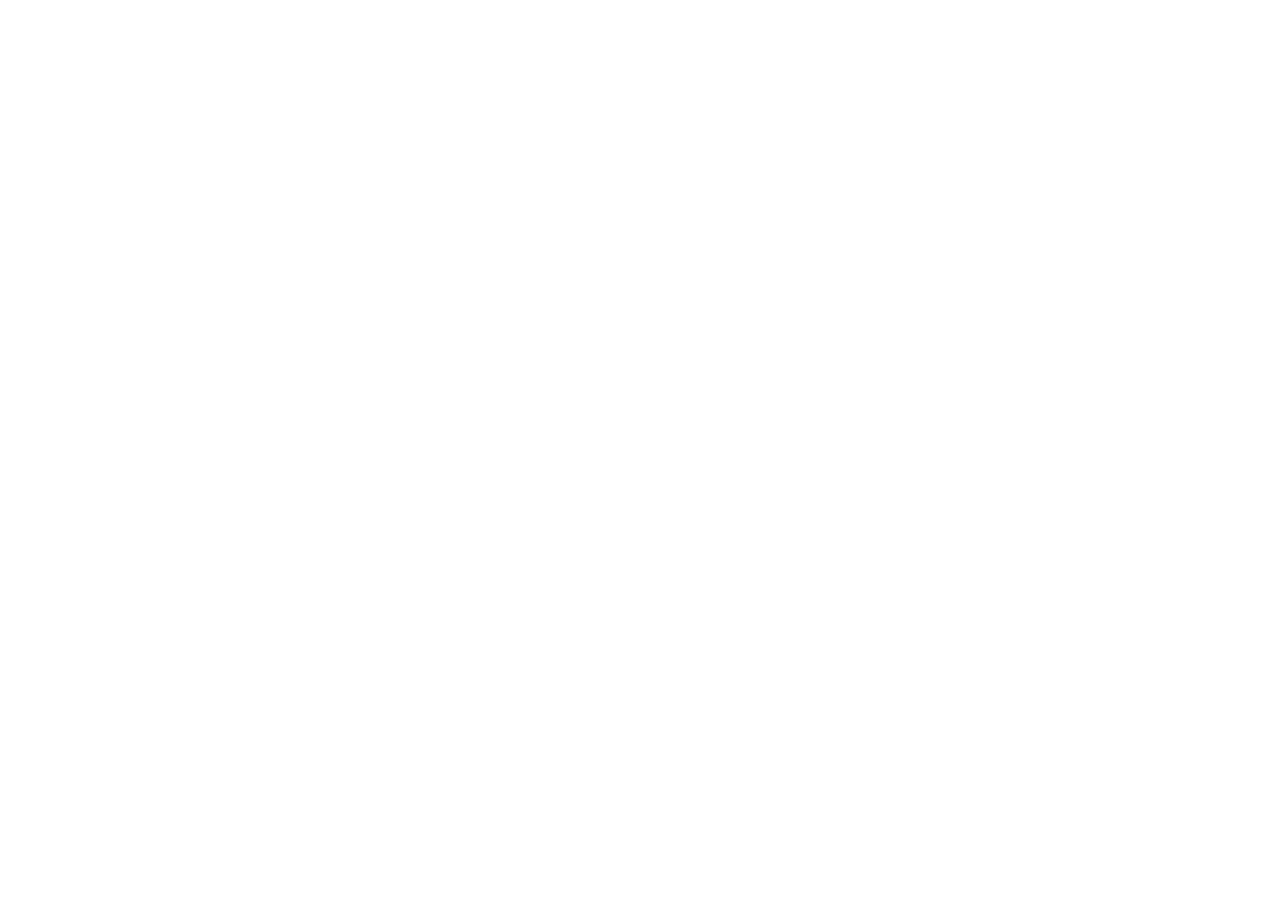
==== index.html @ d4645994 "create basic skeleton for d3 project, shape data" ====
<!DOCTYPE html>
<html>
<head>
	<meta charset="utf-8">
	<meta http-equiv="X-UA-Compatible" content="IE=edge">
	<title>Scholars @ Duke</title>
	<link rel="stylesheet" href="test.css">
	<script src="http://d3js.org/d3.v3.min.js" charset="utf-8"></script>
	<script src="http://ajax.googleapis.com/ajax/libs/jquery/1.11.1/jquery.min.js"></script>
</head>
<body>
	<div id="lee_baker">
		<script src="/javascripts/test.js" type="text/javascript" charset="utf-8" async defer></script>	
	</div>
</body>
</html>
---- test.css ----
#lee_baker svg {
	background-color: AliceBlue;
}
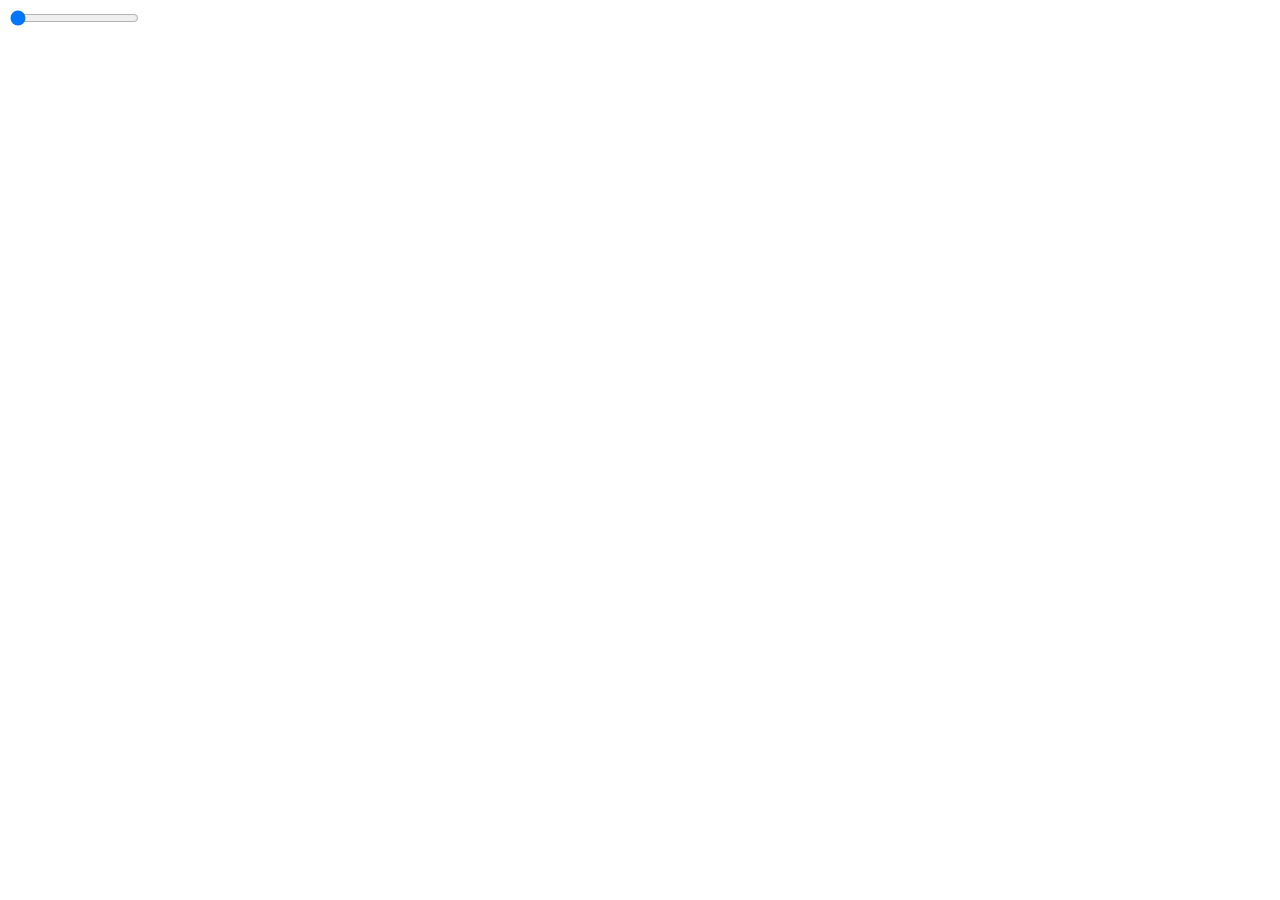
==== commit bedf4b99: "Add basic slider functionality, redesign and another dataset" ====
--- a/index.html
+++ b/index.html
@@ -5,12 +5,14 @@
 	<meta http-equiv="X-UA-Compatible" content="IE=edge">
 	<title>Scholars @ Duke</title>
 	<link rel="stylesheet" href="test.css">
+  <link href='http://fonts.googleapis.com/css?family=Josefin+Sans:100,300,400' rel='stylesheet' type='text/css'>
 	<script src="http://d3js.org/d3.v3.min.js" charset="utf-8"></script>
 	<script src="http://ajax.googleapis.com/ajax/libs/jquery/1.11.1/jquery.min.js"></script>
 </head>
 <body>
-	<div id="lee_baker">
+	<div id="pubByYear">
 		<script src="/javascripts/test.js" type="text/javascript" charset="utf-8" async defer></script>	
+    <input id="slider" type="range" name="slider" min="0" value="0" step="1"/>
 	</div>
 </body>
 </html>--- a/test.css
+++ b/test.css
@@ -1,3 +1,16 @@
 #lee_baker svg {
-	background-color: AliceBlue;
+	/*background-color: #666666;*/
+}
+
+text {
+	font-family: 'Josefin Sans', sans-serif;
+	font-weight: 400;
+	font-size: 36px;
+	fill: #666;
+	fill-opacity: .9;
+}
+
+circle {
+	fill: #0680CD;
+	fill-opacity: .5;
 }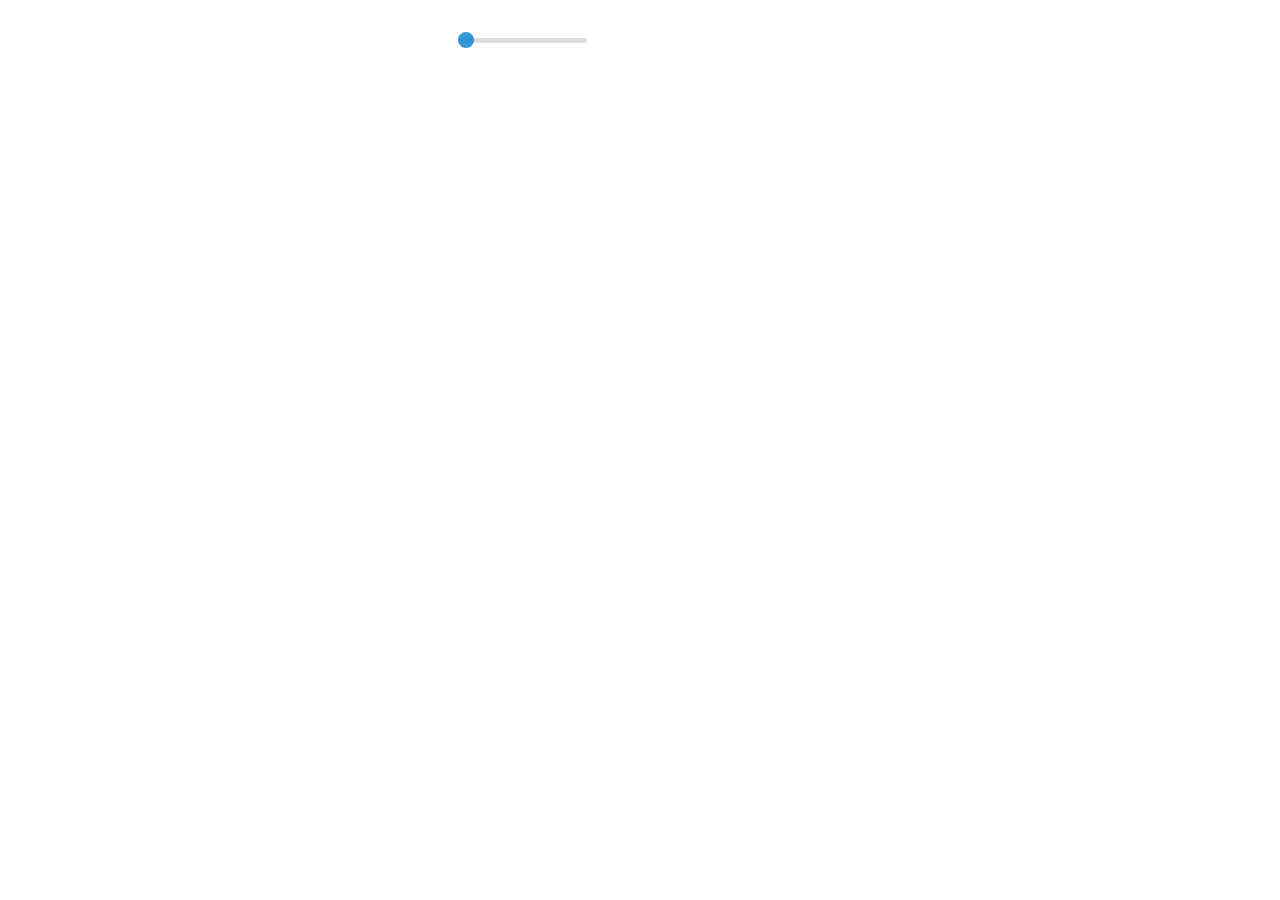
==== commit 406d278e: "Some reorganizing and renaming" ====
--- a/index.html
+++ b/index.html
@@ -4,14 +4,14 @@
 	<meta charset="utf-8">
 	<meta http-equiv="X-UA-Compatible" content="IE=edge">
 	<title>Scholars @ Duke</title>
-	<link rel="stylesheet" href="test.css">
+	<link rel="stylesheet" href="css/test.css">
   <link href='http://fonts.googleapis.com/css?family=Josefin+Sans:100,300,400' rel='stylesheet' type='text/css'>
 	<script src="http://d3js.org/d3.v3.min.js" charset="utf-8"></script>
 	<script src="http://ajax.googleapis.com/ajax/libs/jquery/1.11.1/jquery.min.js"></script>
 </head>
 <body>
 	<div id="pubByYear">
-		<script src="/javascripts/test.js" type="text/javascript" charset="utf-8" async defer></script>	
+		<script src="/javascripts/pubsByYear.js" type="text/javascript" charset="utf-8" async defer></script>	
     <input id="slider" type="range" name="slider" min="0" value="0" step="1"/>
 	</div>
 </body>
--- a/css/test.css
+++ b/css/test.css
@@ -0,0 +1,40 @@
+text {
+	font-family: 'Josefin Sans', sans-serif;
+	font-weight: 400;
+	font-size: 36px;
+	fill: #666;
+	fill-opacity: .9;
+}
+
+circle {
+	fill: #0680CD;
+	fill-opacity: .5;
+}
+
+input[type = range] {
+	-webkit-appearance: none;
+	margin: 30px 450px;
+}
+
+input[type = range]:focus {
+	outline: none;
+}
+
+::-webkit-slider-runnable-track {
+	height: 5px;
+	background: #ddd;
+	border: none;
+	border-radius: 25px;
+}
+
+::-webkit-slider-thumb {
+    -webkit-appearance: none;
+    border: none;
+    height: 16px;
+    width: 16px;
+    border-radius: 50%;
+    background: #0680CD;
+    opacity: .8;
+    margin-top: -6px;
+}
+
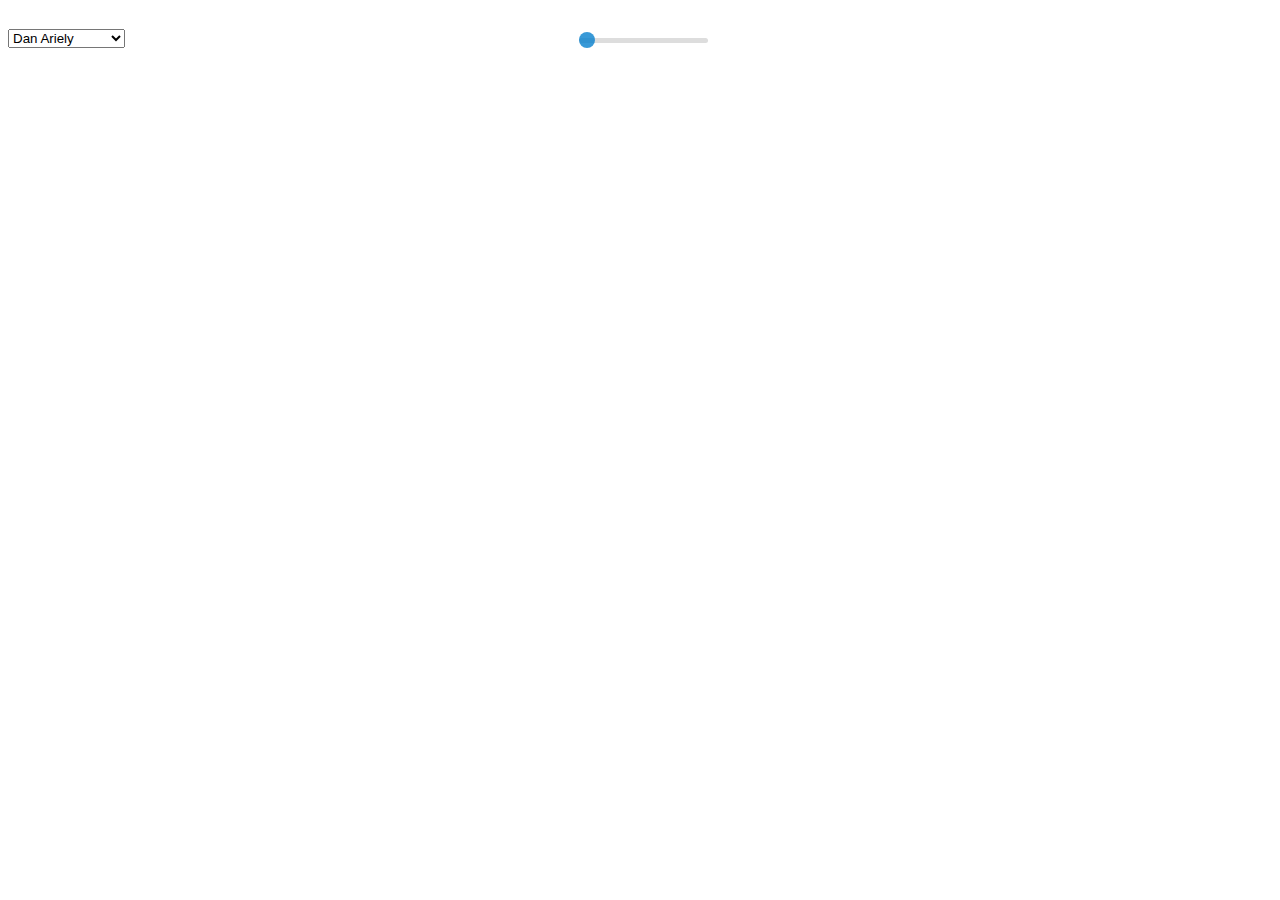
==== commit 75e910c6: "Add basic drop down functionality" ====
--- a/index.html
+++ b/index.html
@@ -12,6 +12,11 @@
 <body>
 	<div id="pubByYear">
 		<script src="/javascripts/pubsByYear.js" type="text/javascript" charset="utf-8" async defer></script>	
+		<select name="data" id="dataSelect">
+			<option value="ariely_dan">Dan Ariely</option>
+			<option value="baker_lee">Lee Baker</option>
+			<option value="goldstein_david">David Goldstein</option>
+		</select>
     <input id="slider" type="range" name="slider" min="0" value="0" step="1"/>
 	</div>
 </body>
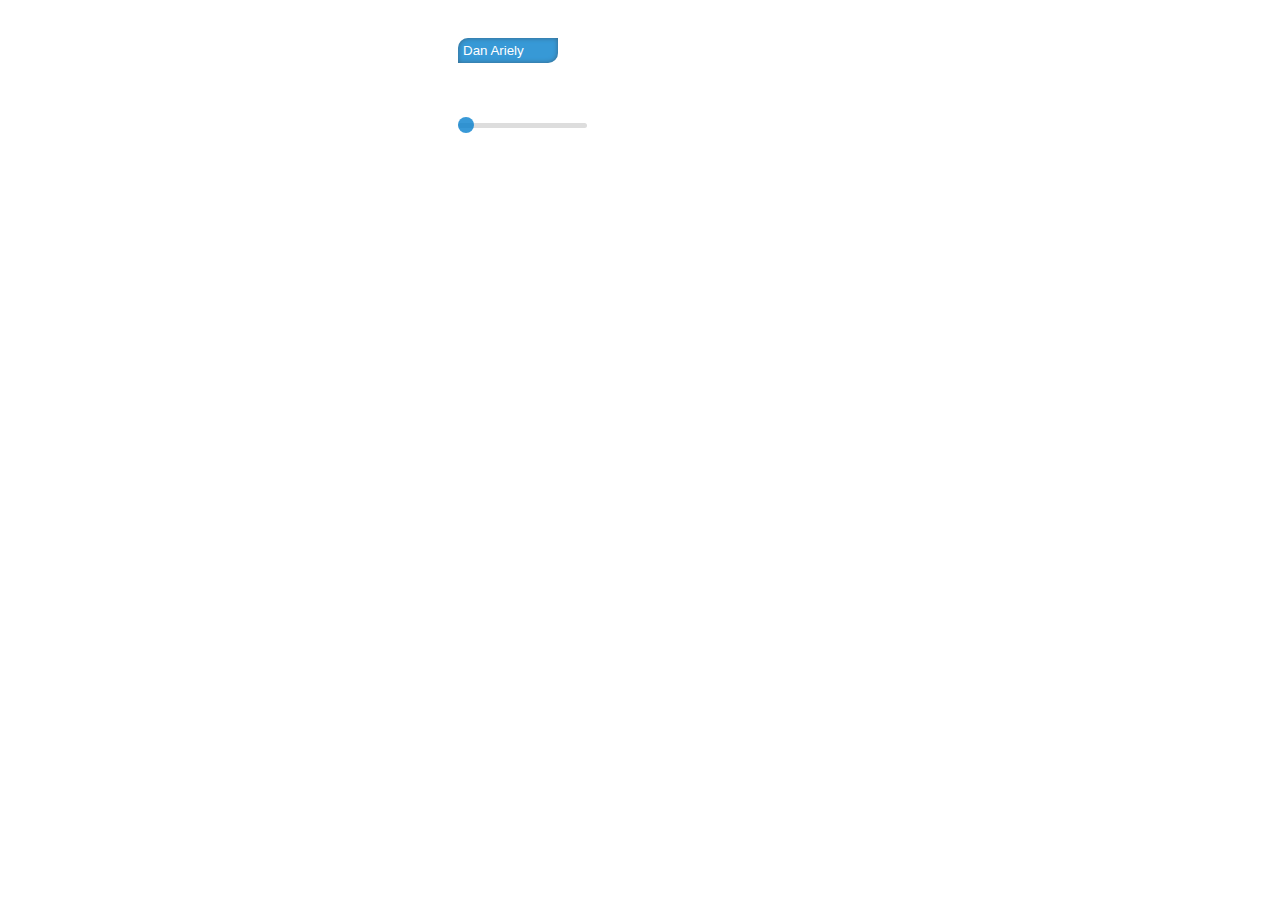
==== commit 3d2c11a9: "Style dropdown" ====
--- a/index.html
+++ b/index.html
@@ -4,7 +4,7 @@
 	<meta charset="utf-8">
 	<meta http-equiv="X-UA-Compatible" content="IE=edge">
 	<title>Scholars @ Duke</title>
-	<link rel="stylesheet" href="css/test.css">
+	<link rel="stylesheet" href="css/pubsByYear.css">
   <link href='http://fonts.googleapis.com/css?family=Josefin+Sans:100,300,400' rel='stylesheet' type='text/css'>
 	<script src="http://d3js.org/d3.v3.min.js" charset="utf-8"></script>
 	<script src="http://ajax.googleapis.com/ajax/libs/jquery/1.11.1/jquery.min.js"></script>
--- a/css/pubsByYear.css
+++ b/css/pubsByYear.css
@@ -0,0 +1,56 @@
+text {
+	font-family: 'Josefin Sans', sans-serif;
+	font-weight: 400;
+	font-size: 36px;
+	fill: #666;
+	fill-opacity: .9;
+}
+
+circle {
+	fill: #0680CD;
+	fill-opacity: .5;
+}
+
+input[type = range] {
+	-webkit-appearance: none;
+	margin: 30px 450px;
+}
+
+input[type = range]:focus {
+	outline: none;
+}
+
+select {
+	border: 0 !important;  /*Removes border*/
+	-webkit-appearance: none;  /*Removes default chrome and safari style*/
+	-moz-appearance: none; /* Removes Default Firefox style*/
+	background: #0680CD no-repeat 90% center;
+	width: 100px; /*Width of select dropdown to give space for arrow image*/
+	text-indent: 0.01px; /* Removes default arrow from firefox*/
+	text-overflow: "";  /*Removes default arrow from firefox*/ /*My custom style for fonts*/
+	color: #FFF;
+	border-radius: 10px 0;
+	padding: 5px;
+	box-shadow: inset 0 0 5px rgba(000,000,000, 0.5);
+	opacity: .8;
+	margin: 30px 450px;
+}
+
+::-webkit-slider-runnable-track {
+	height: 5px;
+	background: #ddd;
+	border: none;
+	border-radius: 25px;
+}
+
+::-webkit-slider-thumb {
+    -webkit-appearance: none;
+    border: none;
+    height: 16px;
+    width: 16px;
+    border-radius: 50%;
+    background: #0680CD;
+    opacity: .8;
+    margin-top: -6px;
+}
+
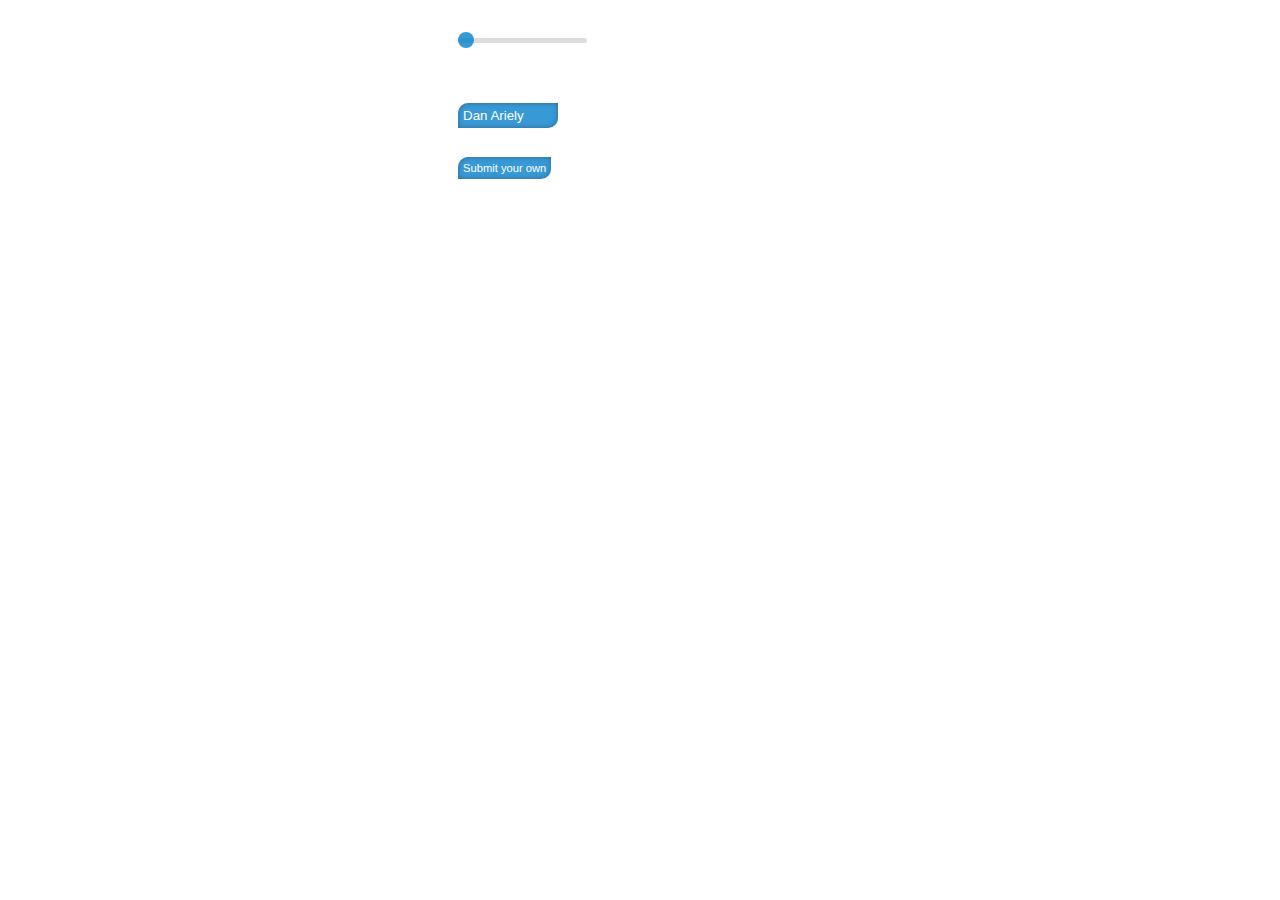
==== commit d4efe605: "Allow user submitted data" ====
--- a/index.html
+++ b/index.html
@@ -11,13 +11,22 @@
 </head>
 <body>
 	<div id="pubByYear">
+  <input id="slider" type="range" name="slider" min="0" value="0" step="1"/>
 		<script src="/javascripts/pubsByYear.js" type="text/javascript" charset="utf-8" async defer></script>	
-		<select name="data" id="dataSelect">
-			<option value="ariely_dan">Dan Ariely</option>
-			<option value="baker_lee">Lee Baker</option>
-			<option value="goldstein_david">David Goldstein</option>
-		</select>
-    <input id="slider" type="range" name="slider" min="0" value="0" step="1"/>
+	</div>
+	<select name="data" class="button" id="dataSelect">
+		<option value="ariely_dan">Dan Ariely</option>
+		<option value="baker_lee">Lee Baker</option>
+		<option value="goldstein_david">David Goldstein</option>
+	</select>
+	<a href="#modal" id="#openModal" class="button">Submit your own</a>
+
+	<div id="modal">
+		<div>
+			<a href="#close" title="Close" class="close">X</a>
+			<textarea name="text" id="textarea" placeholder="Copy JSON data here"></textarea>
+			<a href="#" id="submit" class="button">Submit</a>
+		</div>
 	</div>
 </body>
 </html>--- a/css/pubsByYear.css
+++ b/css/pubsByYear.css
@@ -20,7 +20,7 @@
 	outline: none;
 }
 
-select {
+.button {
 	border: 0 !important;  /*Removes border*/
 	-webkit-appearance: none;  /*Removes default chrome and safari style*/
 	-moz-appearance: none; /* Removes Default Firefox style*/
@@ -34,6 +34,70 @@
 	box-shadow: inset 0 0 5px rgba(000,000,000, 0.5);
 	opacity: .8;
 	margin: 30px 450px;
+}
+
+a.button {
+	text-decoration: none;
+	font-family: Arial, Helvetica, sans-serif;
+	font-size: .7em;
+}
+
+textarea {
+	width: 400px;
+	height: 150px;
+}
+
+#modal {
+	position: fixed;
+	font-family: Arial, Helvetica, sans-serif;
+	top: 0;
+	right: 0;
+	bottom: 0;
+	left: 0;
+	background: rgba(0,0,0,0.8);
+	z-index: 99999;
+	opacity:0;
+	-webkit-transition: opacity 400ms ease-in;
+	-moz-transition: opacity 400ms ease-in;
+	transition: opacity 400ms ease-in;
+	pointer-events: none;
+}
+
+#modal:target {
+	opacity:1;
+	pointer-events: auto;
+}
+
+#modal > div {
+	width: 400px;
+	position: relative;
+	margin: 10% auto;
+	padding: 5px 20px 13px 20px;
+	border-radius: 10px;
+	background: #fff;
+}
+
+.close {
+	background: #606061;
+	color: #FFFFFF;
+	line-height: 25px;
+	position: absolute;
+	right: -12px;
+	text-align: center;
+	top: -10px;
+	width: 24px;
+	text-decoration: none;
+	font-weight: bold;
+	-webkit-border-radius: 12px;
+	-moz-border-radius: 12px;
+	border-radius: 12px;
+	-moz-box-shadow: 1px 1px 3px #000;
+	-webkit-box-shadow: 1px 1px 3px #000;
+	box-shadow: 1px 1px 3px #000;
+}
+
+.close:hover { 
+	background: #00d9ff; 
 }
 
 ::-webkit-slider-runnable-track {
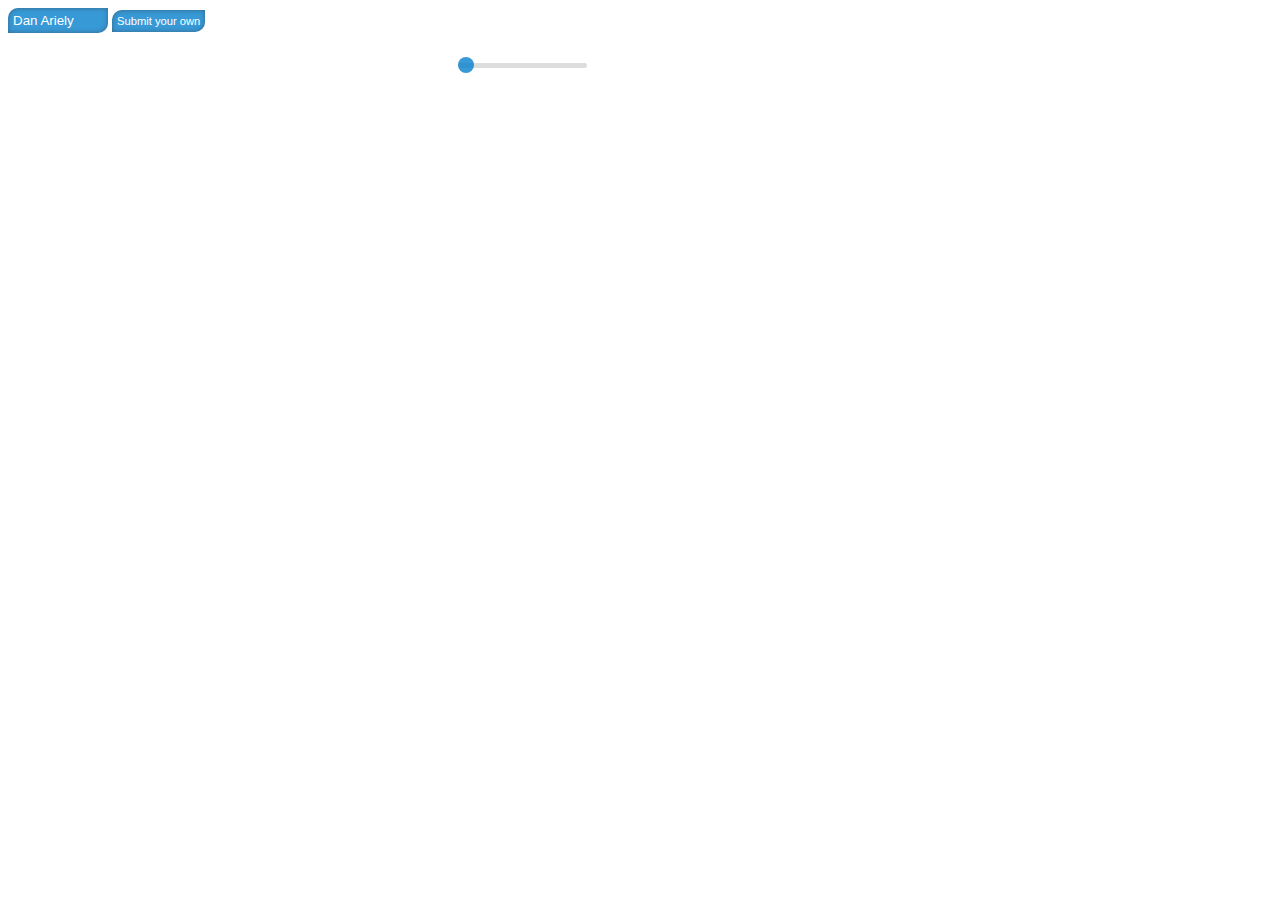
==== commit 2d5ffa0c: "Looks better" ====
--- a/index.html
+++ b/index.html
@@ -10,23 +10,26 @@
 	<script src="http://ajax.googleapis.com/ajax/libs/jquery/1.11.1/jquery.min.js"></script>
 </head>
 <body>
-	<div id="pubByYear">
-  <input id="slider" type="range" name="slider" min="0" value="0" step="1"/>
+	<div class="sidebar">
+		<select name="data" class="button" id="dataSelect">
+			<option value="ariely_dan">Dan Ariely</option>
+			<option value="baker_lee">Lee Baker</option>
+			<option value="goldstein_david">David Goldstein</option>
+		</select>
+		<a href="#modal" id="#openModal" class="button">Submit your own</a>
+
+		<div id="modal" class="sidebar">
+			<div>
+				<a href="#close" title="Close" class="close">X</a>
+				<textarea name="text" id="textarea" placeholder="Copy JSON data here"></textarea>
+				<a href="#" id="submit" class="button">Submit</a>
+			</div>
+		</div>
+	</div>
+
+	<div id="pubByYear" class="main">
+  	<input id="slider" type="range" name="slider" min="0" value="0" step="1"/>
 		<script src="/javascripts/pubsByYear.js" type="text/javascript" charset="utf-8" async defer></script>	
-	</div>
-	<select name="data" class="button" id="dataSelect">
-		<option value="ariely_dan">Dan Ariely</option>
-		<option value="baker_lee">Lee Baker</option>
-		<option value="goldstein_david">David Goldstein</option>
-	</select>
-	<a href="#modal" id="#openModal" class="button">Submit your own</a>
-
-	<div id="modal">
-		<div>
-			<a href="#close" title="Close" class="close">X</a>
-			<textarea name="text" id="textarea" placeholder="Copy JSON data here"></textarea>
-			<a href="#" id="submit" class="button">Submit</a>
-		</div>
 	</div>
 </body>
 </html>--- a/css/pubsByYear.css
+++ b/css/pubsByYear.css
@@ -33,7 +33,6 @@
 	padding: 5px;
 	box-shadow: inset 0 0 5px rgba(000,000,000, 0.5);
 	opacity: .8;
-	margin: 30px 450px;
 }
 
 a.button {
@@ -97,7 +96,7 @@
 }
 
 .close:hover { 
-	background: #00d9ff; 
+	background: #0680CD; 
 }
 
 ::-webkit-slider-runnable-track {
